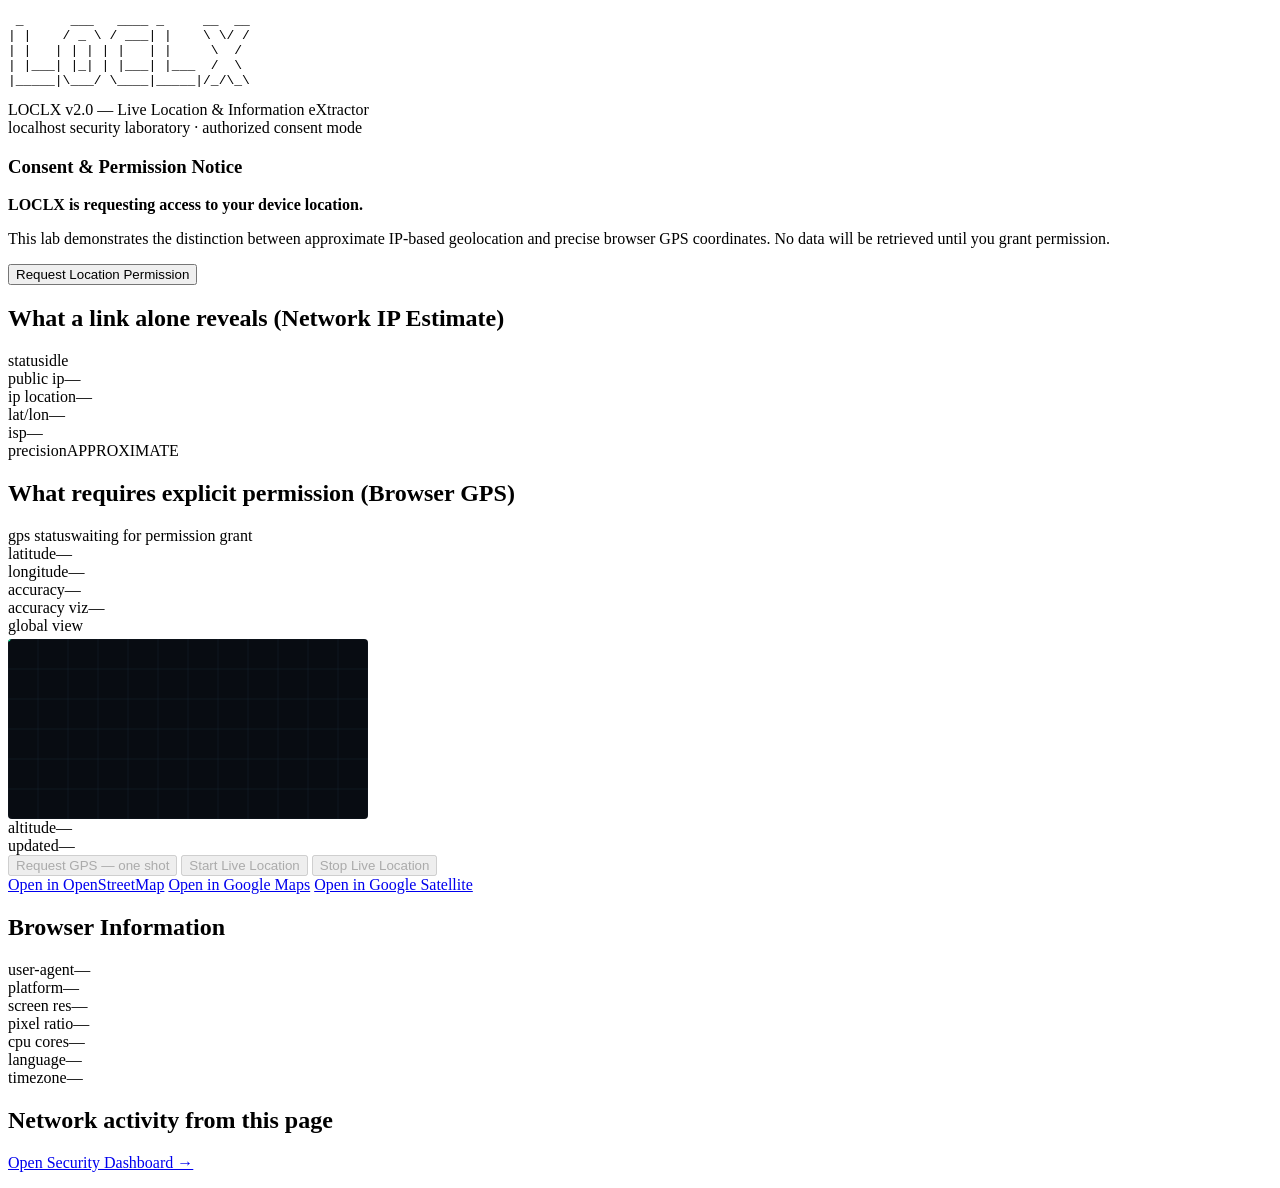
==== web/index.html @ 7cae172c "feat: transform LOCLX into v2.0 Linux security/OSINT laboratory tool" ====
<!DOCTYPE html>
<html lang="en">
<head>
<meta charset="utf-8">
<meta name="viewport" content="width=device-width, initial-scale=1">
<title>LOCLX — Live Location & Information eXtractor</title>
<link rel="stylesheet" href="/style.css">
</head>
<body>
<div class="wrap">
<pre class="banner">
 _      ___   ____ _     __  __
| |    / _ \ / ___| |    \ \/ /
| |   | | | | |   | |     \  /
| |___| |_| | |___| |___  /  \
|_____|\___/ \____|_____|/_/\_\</pre>
<div class="tag">LOCLX v2.0 — Live Location & Information eXtractor</div>
<div class="sub">localhost security laboratory · authorized consent mode</div>

<section class="consent-box">
  <h3>Consent & Permission Notice</h3>
  <p><strong>LOCLX is requesting access to your device location.</strong></p>
  <p>This lab demonstrates the distinction between approximate IP-based geolocation and precise browser GPS coordinates. No data will be retrieved until you grant permission.</p>
  <div class="btns">
    <button type="button" id="btn-perm">Request Location Permission</button>
  </div>
</section>

<section class="panel">
  <h2>What a link alone reveals (Network IP Estimate)</h2>
  <div class="row"><span class="k">status</span><span class="v" id="ip-status">idle</span></div>
  <div class="row"><span class="k">public ip</span><span class="v" id="ip-addr">—</span></div>
  <div class="row"><span class="k">ip location</span><span class="v" id="ip-place">—</span></div>
  <div class="row"><span class="k">lat/lon</span><span class="v" id="ip-ll">—</span></div>
  <div class="row"><span class="k">isp</span><span class="v" id="ip-isp">—</span></div>
  <div class="row"><span class="k">precision</span><span class="v warn" id="ip-precision">APPROXIMATE</span></div>
</section>

<section class="panel">
  <h2>What requires explicit permission (Browser GPS)</h2>
  <div class="row"><span class="k">gps status</span><span class="v" id="gps-status">waiting for permission grant</span></div>
  <div class="row"><span class="k">latitude</span><span class="v" id="gps-lat">—</span></div>
  <div class="row"><span class="k">longitude</span><span class="v" id="gps-lon">—</span></div>
  <div class="row"><span class="k">accuracy</span><span class="v" id="gps-acc">—</span></div>
  <div class="row"><span class="k">accuracy viz</span><span class="v" id="gps-acc-viz">—</span></div>
  <div class="row"><span class="k">global view</span><span class="v" id="gps-world-viz">
    <svg width="360" height="180" viewBox="0 0 360 180" style="display:block; background:#080c12; border:1px solid var(--border); border-radius:4px; margin-top:4px;">
      <line x1="0" y1="30" x2="360" y2="30" stroke="#1e2b3a" stroke-width="0.4" />
      <line x1="0" y1="60" x2="360" y2="60" stroke="#1e2b3a" stroke-width="0.4" />
      <line x1="0" y1="90" x2="360" y2="90" stroke="#1e2b3a" stroke-width="0.4" />
      <line x1="0" y1="120" x2="360" y2="120" stroke="#1e2b3a" stroke-width="0.4" />
      <line x1="0" y1="150" x2="360" y2="150" stroke="#1e2b3a" stroke-width="0.4" />
      <line x1="30" y1="0" x2="30" y2="180" stroke="#1e2b3a" stroke-width="0.4" />
      <line x1="60" y1="0" x2="60" y2="180" stroke="#1e2b3a" stroke-width="0.4" />
      <line x1="90" y1="0" x2="90" y2="180" stroke="#1e2b3a" stroke-width="0.4" />
      <line x1="120" y1="0" x2="120" y2="180" stroke="#1e2b3a" stroke-width="0.4" />
      <line x1="150" y1="0" x2="150" y2="180" stroke="#1e2b3a" stroke-width="0.4" />
      <line x1="180" y1="0" x2="180" y2="180" stroke="#1e2b3a" stroke-width="0.4" />
      <line x1="210" y1="0" x2="210" y2="180" stroke="#1e2b3a" stroke-width="0.4" />
      <line x1="240" y1="0" x2="240" y2="180" stroke="#1e2b3a" stroke-width="0.4" />
      <line x1="270" y1="0" x2="270" y2="180" stroke="#1e2b3a" stroke-width="0.4" />
      <line x1="300" y1="0" x2="300" y2="180" stroke="#1e2b3a" stroke-width="0.4" />
      <line x1="330" y1="0" x2="330" y2="180" stroke="#1e2b3a" stroke-width="0.4" />
      <rect x="0" y="0" width="360" height="180" fill="none" stroke="#1e2b3a" stroke-width="0.4" />
      <circle id="worldMarker" r="2.5" fill="#00ff9c"></circle>
      <text id="worldLabel" font-size="6" font-family="monospace" fill="#00ff9c"></text>
    </svg>
  </span></div>
  <div class="row"><span class="k">altitude</span><span class="v" id="gps-alt">—</span></div>
  <div class="row"><span class="k">updated</span><span class="v" id="gps-at">—</span></div>
  <div class="btns">
    <button type="button" id="btn-once" disabled>Request GPS — one shot</button>
    <button type="button" id="btn-watch" disabled>Start Live Location</button>
    <button type="button" id="btn-stop" disabled>Stop Live Location</button>
  </div>
  <div class="map-links">
    <a href="https://www.openstreetmap.org/" id="link-osm" target="_blank" rel="noopener noreferrer" class="map-link" aria-disabled="true">Open in OpenStreetMap</a>
    <a href="https://www.google.com/maps" id="link-gmaps" target="_blank" rel="noopener noreferrer" class="map-link" aria-disabled="true">Open in Google Maps</a>
    <a href="https://www.google.com/maps" id="link-gsat" target="_blank" rel="noopener noreferrer" class="map-link" aria-disabled="true">Open in Google Satellite</a>
  </div>
</section>

<p class="verdict" id="verdict"></p>

<section class="panel">
  <h2>Browser Information</h2>
  <div class="row"><span class="k">user-agent</span><span class="v" id="b-ua">—</span></div>
  <div class="row"><span class="k">platform</span><span class="v" id="b-platform">—</span></div>
  <div class="row"><span class="k">screen res</span><span class="v" id="b-screen">—</span></div>
  <div class="row"><span class="k">pixel ratio</span><span class="v" id="b-dpr">—</span></div>
  <div class="row"><span class="k">cpu cores</span><span class="v" id="b-cpu">—</span></div>
  <div class="row"><span class="k">language</span><span class="v" id="b-lang">—</span></div>
  <div class="row"><span class="k">timezone</span><span class="v" id="b-tz">—</span></div>
</section>

<section class="panel">
  <h2>Network activity from this page</h2>
  <div id="netlog"></div>
</section>

<p><a href="/dashboard" class="btn-link">Open Security Dashboard &rarr;</a></p>
</div>
<script src="/app.js"></script>
</body>
</html>
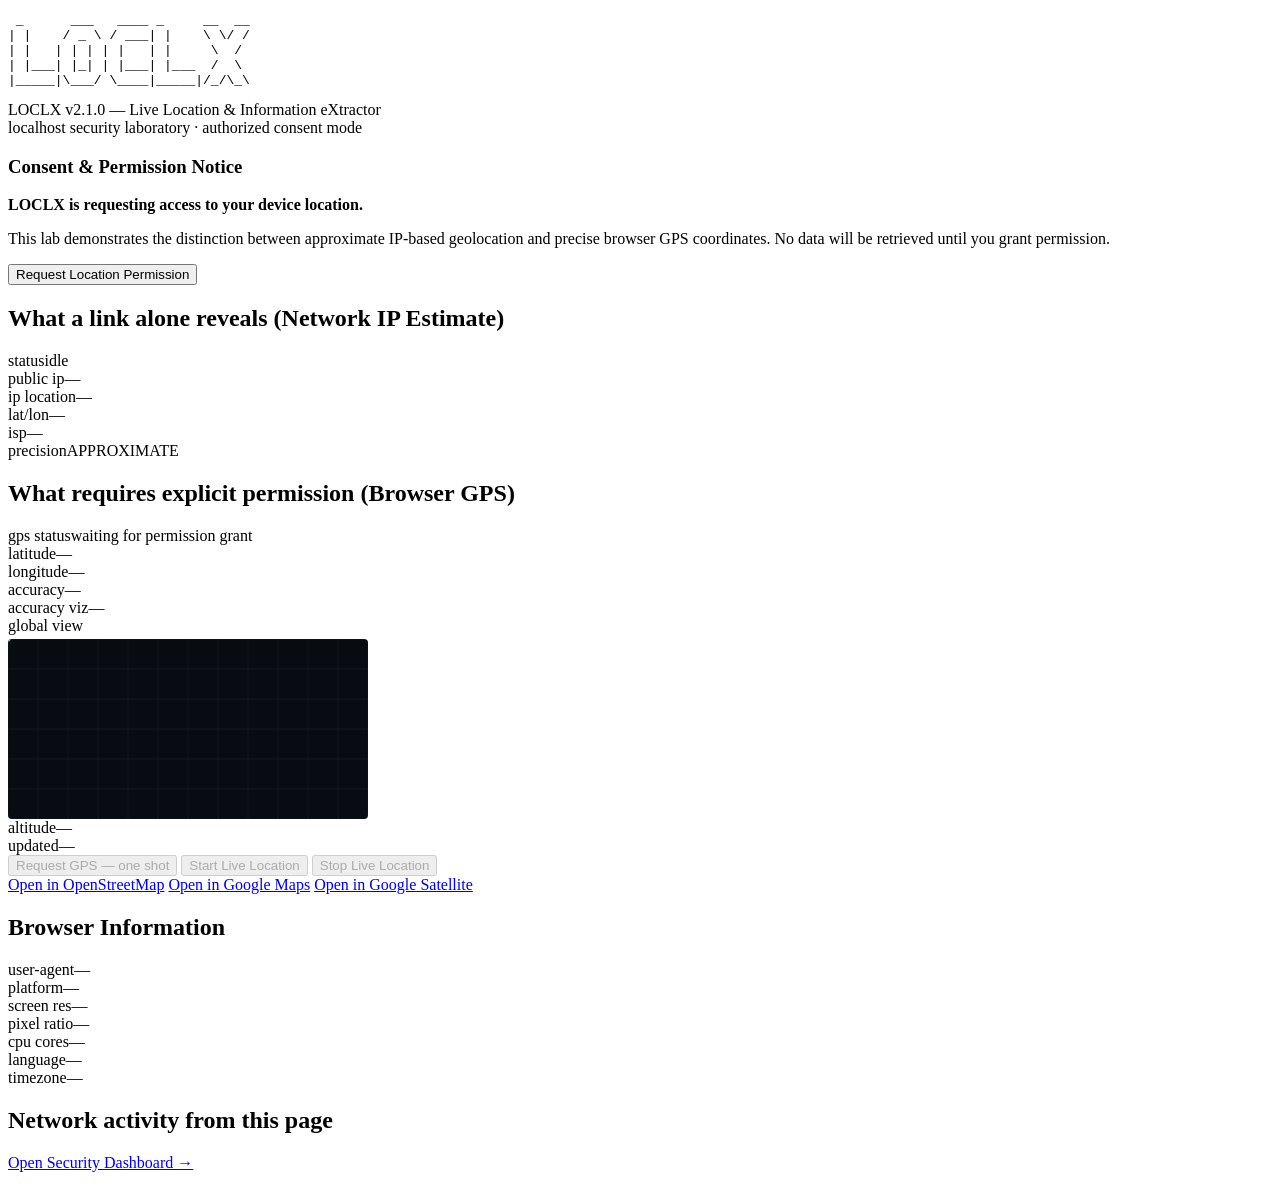
==== commit c7d5210f: "feat: upgrade LOCLX to v2.1.0 professional security laboratory" ====
--- a/web/index.html
+++ b/web/index.html
@@ -14,7 +14,7 @@
 | |   | | | | |   | |     \  /
 | |___| |_| | |___| |___  /  \
 |_____|\___/ \____|_____|/_/\_\</pre>
-<div class="tag">LOCLX v2.0 — Live Location & Information eXtractor</div>
+<div class="tag">LOCLX v2.1.0 — Live Location & Information eXtractor</div>
 <div class="sub">localhost security laboratory · authorized consent mode</div>
 
 <section class="consent-box">
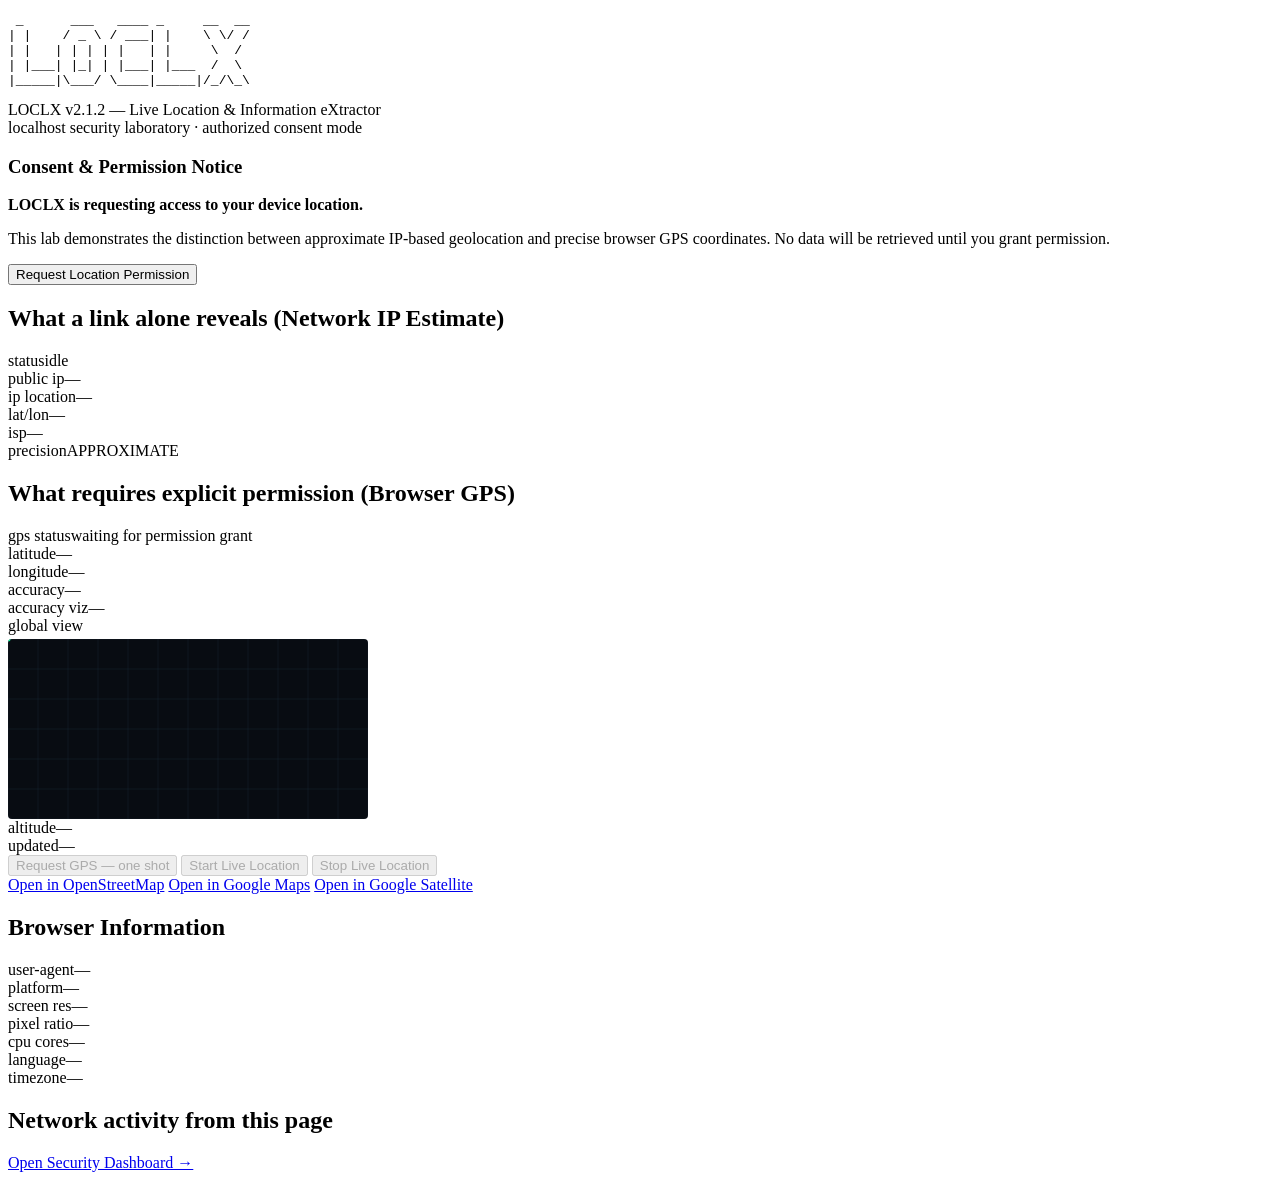
==== commit 0089eed6: "feat: add session-centric terminal OSINT workflow" ====
--- a/web/index.html
+++ b/web/index.html
@@ -14,7 +14,7 @@
 | |   | | | | |   | |     \  /
 | |___| |_| | |___| |___  /  \
 |_____|\___/ \____|_____|/_/\_\</pre>
-<div class="tag">LOCLX v2.1.0 — Live Location & Information eXtractor</div>
+<div class="tag">LOCLX v2.1.2 — Live Location & Information eXtractor</div>
 <div class="sub">localhost security laboratory · authorized consent mode</div>
 
 <section class="consent-box">
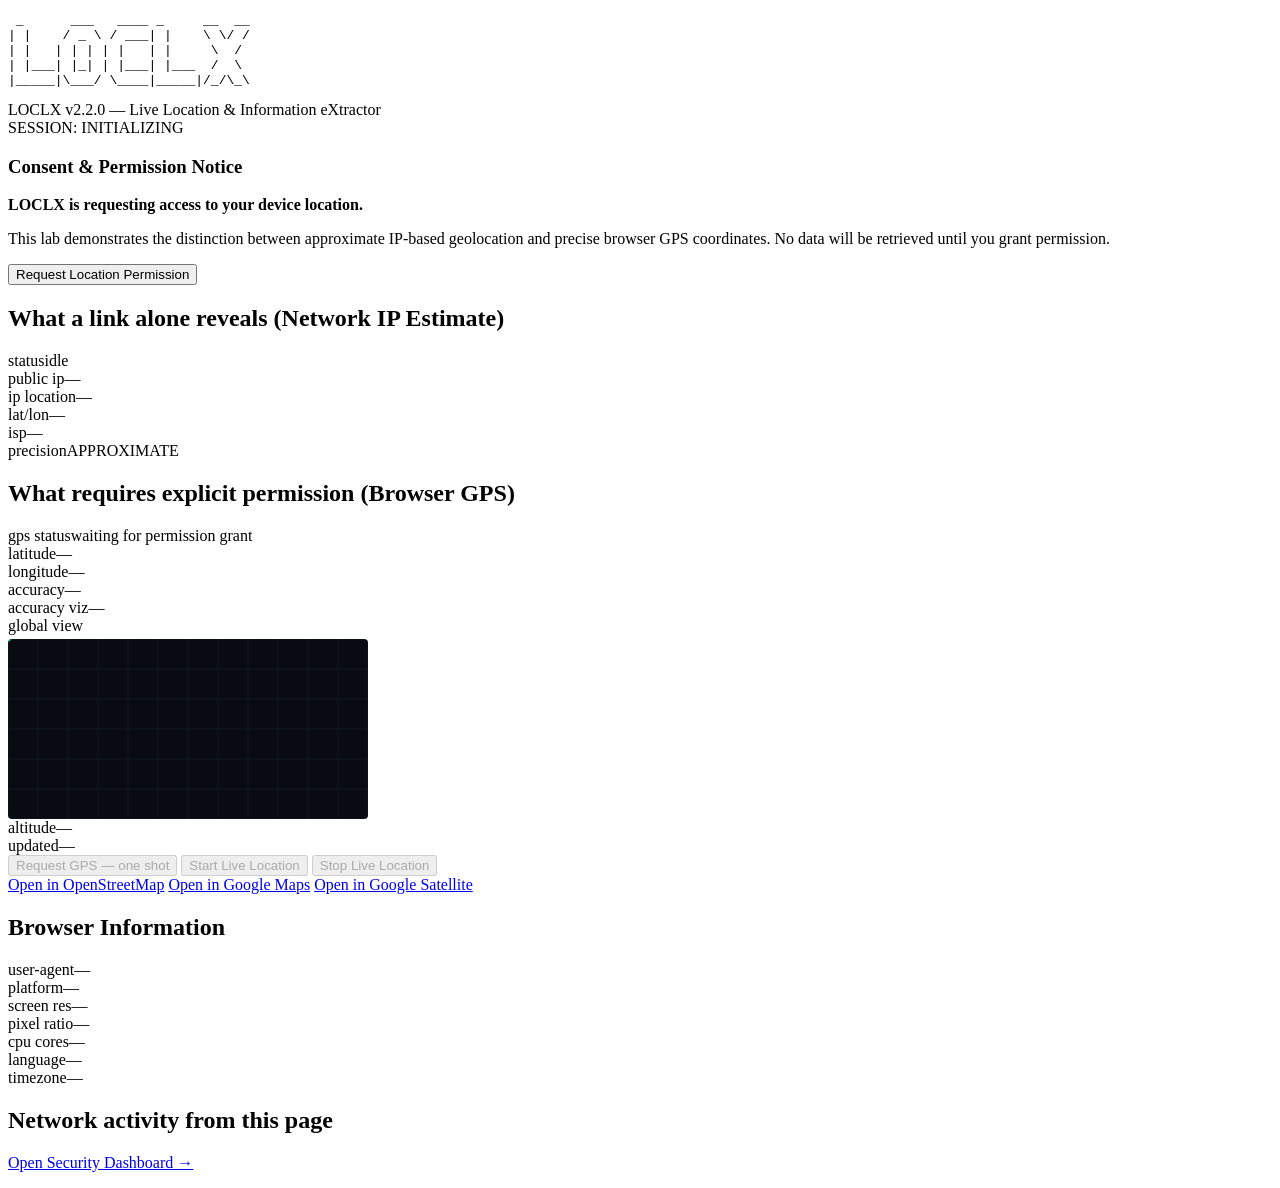
==== commit 04f47572: "feat: harden session isolation and multi-session workflow" ====
--- a/web/index.html
+++ b/web/index.html
@@ -3,7 +3,7 @@
 <head>
 <meta charset="utf-8">
 <meta name="viewport" content="width=device-width, initial-scale=1">
-<title>LOCLX — Live Location & Information eXtractor</title>
+<title>LOCLX — Live Location &amp; Information eXtractor</title>
 <link rel="stylesheet" href="/style.css">
 </head>
 <body>
@@ -14,11 +14,11 @@
 | |   | | | | |   | |     \  /
 | |___| |_| | |___| |___  /  \
 |_____|\___/ \____|_____|/_/\_\</pre>
-<div class="tag">LOCLX v2.1.2 — Live Location & Information eXtractor</div>
-<div class="sub">localhost security laboratory · authorized consent mode</div>
+<div class="tag">LOCLX v2.2.0 — Live Location &amp; Information eXtractor</div>
+<div class="sub" id="session-tag-display">SESSION: INITIALIZING</div>
 
 <section class="consent-box">
-  <h3>Consent & Permission Notice</h3>
+  <h3>Consent &amp; Permission Notice</h3>
   <p><strong>LOCLX is requesting access to your device location.</strong></p>
   <p>This lab demonstrates the distinction between approximate IP-based geolocation and precise browser GPS coordinates. No data will be retrieved until you grant permission.</p>
   <div class="btns">
@@ -98,7 +98,7 @@
   <div id="netlog"></div>
 </section>
 
-<p><a href="/dashboard" class="btn-link">Open Security Dashboard &rarr;</a></p>
+<p><a href="/dashboard" id="btn-dashboard-link" class="btn-link">Open Security Dashboard &rarr;</a></p>
 </div>
 <script src="/app.js"></script>
 </body>
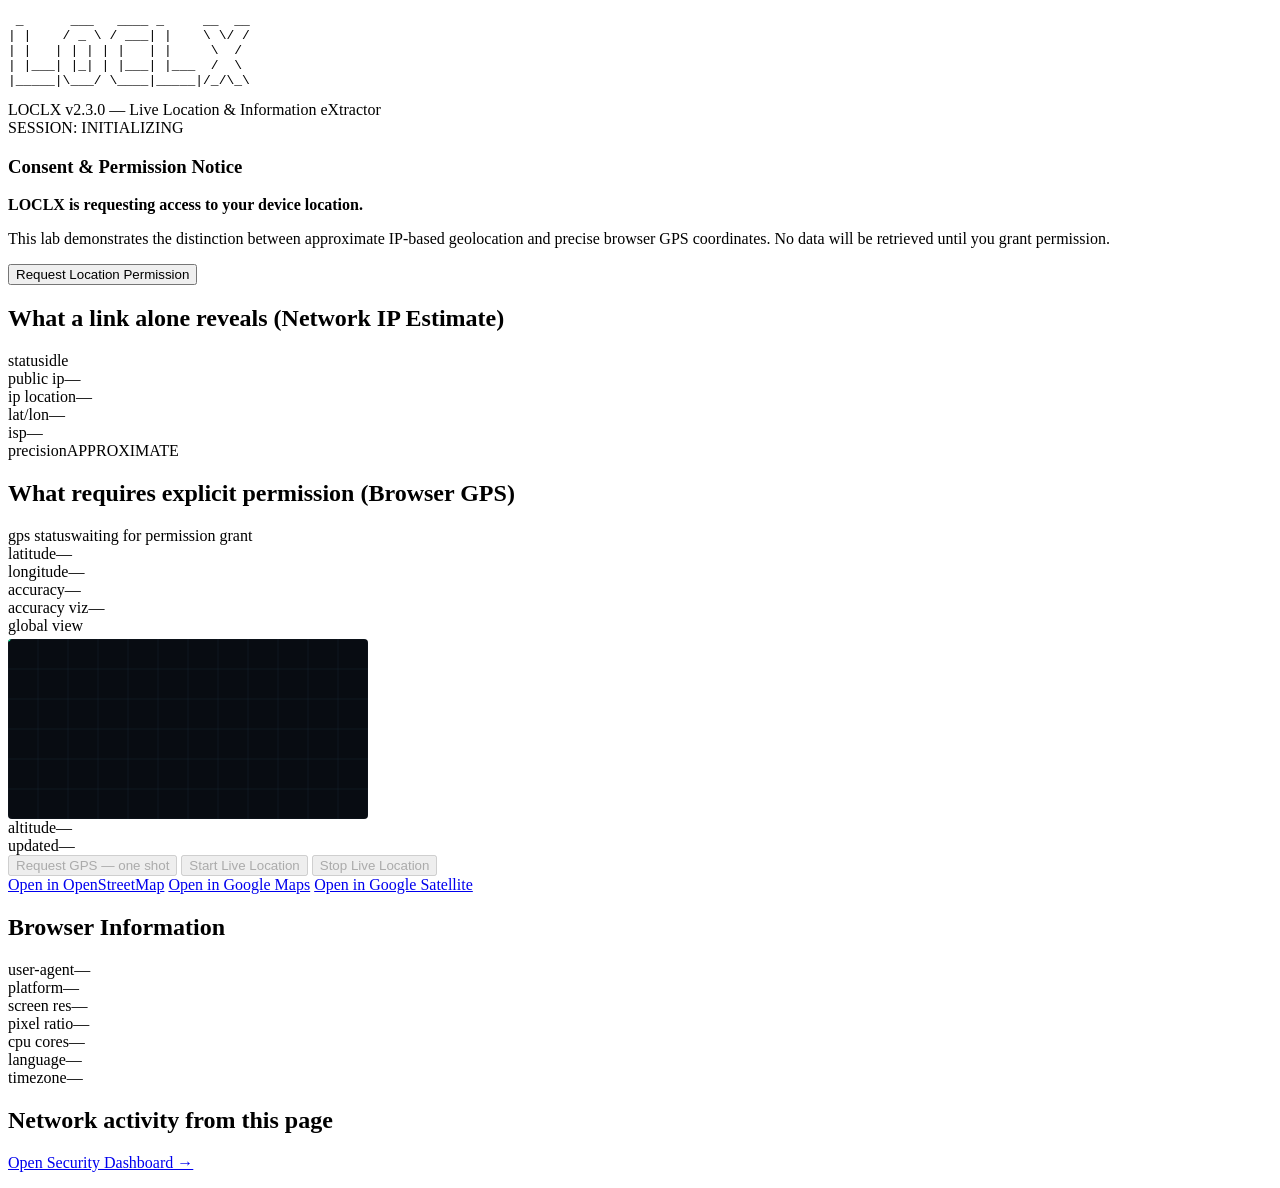
==== commit 0d3ba2e6: "feat: upgrade to v2.3.0 with advanced location intelligence, maps and earth view" ====
--- a/web/index.html
+++ b/web/index.html
@@ -14,7 +14,7 @@
 | |   | | | | |   | |     \  /
 | |___| |_| | |___| |___  /  \
 |_____|\___/ \____|_____|/_/\_\</pre>
-<div class="tag">LOCLX v2.2.0 — Live Location &amp; Information eXtractor</div>
+<div class="tag">LOCLX v2.3.0 — Live Location &amp; Information eXtractor</div>
 <div class="sub" id="session-tag-display">SESSION: INITIALIZING</div>
 
 <section class="consent-box">
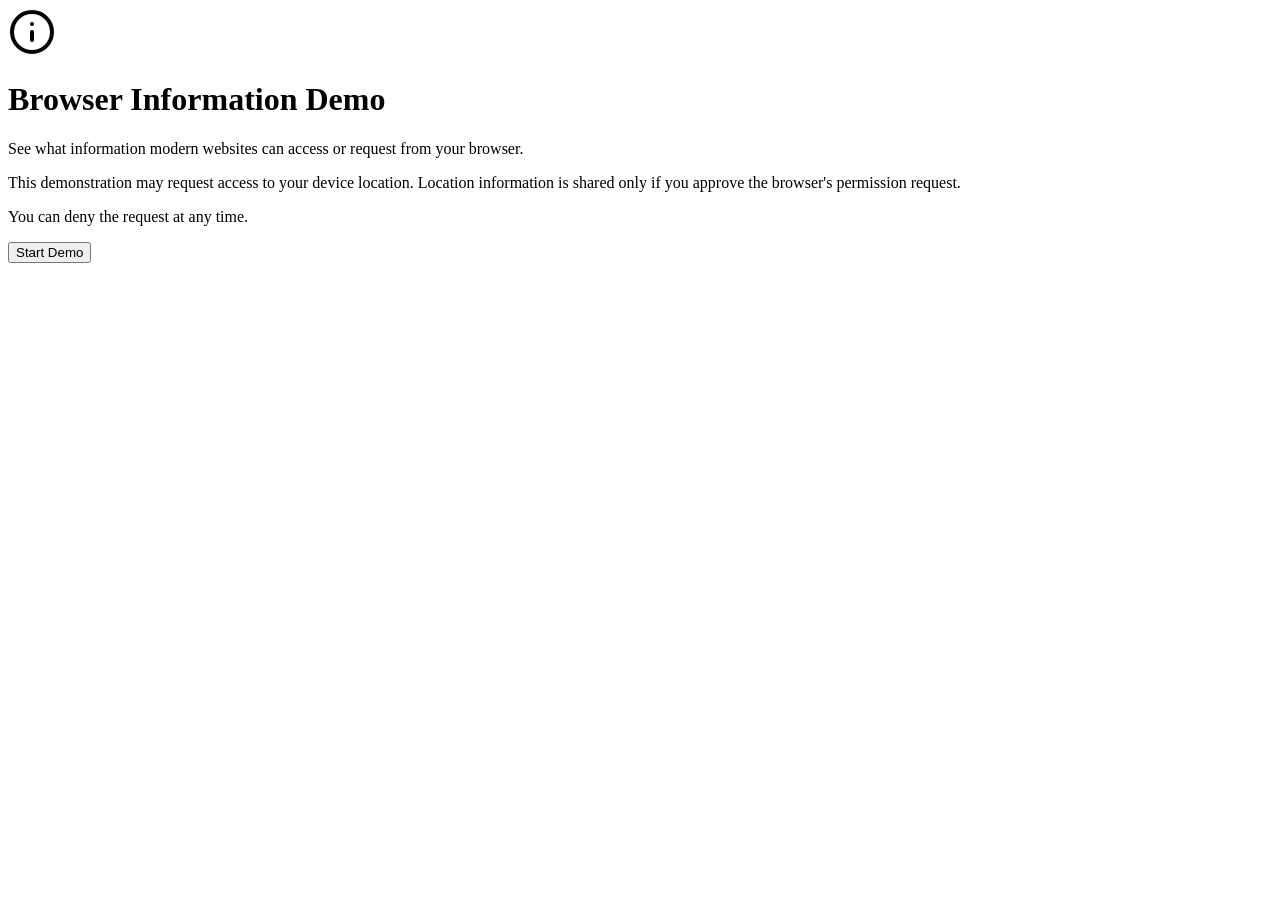
==== commit 04e25aaf: "feat: simplify browser capture interface" ====
--- a/web/index.html
+++ b/web/index.html
@@ -3,103 +3,35 @@
 <head>
 <meta charset="utf-8">
 <meta name="viewport" content="width=device-width, initial-scale=1">
-<title>LOCLX — Live Location &amp; Information eXtractor</title>
+<title>Browser Information Demo</title>
 <link rel="stylesheet" href="/style.css">
 </head>
 <body>
-<div class="wrap">
-<pre class="banner">
- _      ___   ____ _     __  __
-| |    / _ \ / ___| |    \ \/ /
-| |   | | | | |   | |     \  /
-| |___| |_| | |___| |___  /  \
-|_____|\___/ \____|_____|/_/\_\</pre>
-<div class="tag">LOCLX v2.3.0 — Live Location &amp; Information eXtractor</div>
-<div class="sub" id="session-tag-display">SESSION: INITIALIZING</div>
-
-<section class="consent-box">
-  <h3>Consent &amp; Permission Notice</h3>
-  <p><strong>LOCLX is requesting access to your device location.</strong></p>
-  <p>This lab demonstrates the distinction between approximate IP-based geolocation and precise browser GPS coordinates. No data will be retrieved until you grant permission.</p>
-  <div class="btns">
-    <button type="button" id="btn-perm">Request Location Permission</button>
+<main class="container">
+  <div class="card">
+    <div class="icon-wrapper">
+      <svg width="48" height="48" viewBox="0 0 24 24" fill="none" stroke="currentColor" stroke-width="2" stroke-linecap="round" stroke-linejoin="round">
+        <circle cx="12" cy="12" r="10"></circle>
+        <line x1="12" y1="16" x2="12" y2="12"></line>
+        <line x1="12" y1="8" x2="12.01" y2="8"></line>
+      </svg>
+    </div>
+    <h1>Browser Information Demo</h1>
+    <p class="desc">
+      See what information modern websites can access or request from your browser.
+    </p>
+    <p class="disclosure">
+      This demonstration may request access to your device location. Location information is shared only if you approve the browser's permission request.
+    </p>
+    <p class="note">
+      You can deny the request at any time.
+    </p>
+    <div class="actions">
+      <button type="button" id="btn-start-demo" class="btn-primary">Start Demo</button>
+    </div>
+    <div id="status-message" class="status-msg" aria-live="polite"></div>
   </div>
-</section>
-
-<section class="panel">
-  <h2>What a link alone reveals (Network IP Estimate)</h2>
-  <div class="row"><span class="k">status</span><span class="v" id="ip-status">idle</span></div>
-  <div class="row"><span class="k">public ip</span><span class="v" id="ip-addr">—</span></div>
-  <div class="row"><span class="k">ip location</span><span class="v" id="ip-place">—</span></div>
-  <div class="row"><span class="k">lat/lon</span><span class="v" id="ip-ll">—</span></div>
-  <div class="row"><span class="k">isp</span><span class="v" id="ip-isp">—</span></div>
-  <div class="row"><span class="k">precision</span><span class="v warn" id="ip-precision">APPROXIMATE</span></div>
-</section>
-
-<section class="panel">
-  <h2>What requires explicit permission (Browser GPS)</h2>
-  <div class="row"><span class="k">gps status</span><span class="v" id="gps-status">waiting for permission grant</span></div>
-  <div class="row"><span class="k">latitude</span><span class="v" id="gps-lat">—</span></div>
-  <div class="row"><span class="k">longitude</span><span class="v" id="gps-lon">—</span></div>
-  <div class="row"><span class="k">accuracy</span><span class="v" id="gps-acc">—</span></div>
-  <div class="row"><span class="k">accuracy viz</span><span class="v" id="gps-acc-viz">—</span></div>
-  <div class="row"><span class="k">global view</span><span class="v" id="gps-world-viz">
-    <svg width="360" height="180" viewBox="0 0 360 180" style="display:block; background:#080c12; border:1px solid var(--border); border-radius:4px; margin-top:4px;">
-      <line x1="0" y1="30" x2="360" y2="30" stroke="#1e2b3a" stroke-width="0.4" />
-      <line x1="0" y1="60" x2="360" y2="60" stroke="#1e2b3a" stroke-width="0.4" />
-      <line x1="0" y1="90" x2="360" y2="90" stroke="#1e2b3a" stroke-width="0.4" />
-      <line x1="0" y1="120" x2="360" y2="120" stroke="#1e2b3a" stroke-width="0.4" />
-      <line x1="0" y1="150" x2="360" y2="150" stroke="#1e2b3a" stroke-width="0.4" />
-      <line x1="30" y1="0" x2="30" y2="180" stroke="#1e2b3a" stroke-width="0.4" />
-      <line x1="60" y1="0" x2="60" y2="180" stroke="#1e2b3a" stroke-width="0.4" />
-      <line x1="90" y1="0" x2="90" y2="180" stroke="#1e2b3a" stroke-width="0.4" />
-      <line x1="120" y1="0" x2="120" y2="180" stroke="#1e2b3a" stroke-width="0.4" />
-      <line x1="150" y1="0" x2="150" y2="180" stroke="#1e2b3a" stroke-width="0.4" />
-      <line x1="180" y1="0" x2="180" y2="180" stroke="#1e2b3a" stroke-width="0.4" />
-      <line x1="210" y1="0" x2="210" y2="180" stroke="#1e2b3a" stroke-width="0.4" />
-      <line x1="240" y1="0" x2="240" y2="180" stroke="#1e2b3a" stroke-width="0.4" />
-      <line x1="270" y1="0" x2="270" y2="180" stroke="#1e2b3a" stroke-width="0.4" />
-      <line x1="300" y1="0" x2="300" y2="180" stroke="#1e2b3a" stroke-width="0.4" />
-      <line x1="330" y1="0" x2="330" y2="180" stroke="#1e2b3a" stroke-width="0.4" />
-      <rect x="0" y="0" width="360" height="180" fill="none" stroke="#1e2b3a" stroke-width="0.4" />
-      <circle id="worldMarker" r="2.5" fill="#00ff9c"></circle>
-      <text id="worldLabel" font-size="6" font-family="monospace" fill="#00ff9c"></text>
-    </svg>
-  </span></div>
-  <div class="row"><span class="k">altitude</span><span class="v" id="gps-alt">—</span></div>
-  <div class="row"><span class="k">updated</span><span class="v" id="gps-at">—</span></div>
-  <div class="btns">
-    <button type="button" id="btn-once" disabled>Request GPS — one shot</button>
-    <button type="button" id="btn-watch" disabled>Start Live Location</button>
-    <button type="button" id="btn-stop" disabled>Stop Live Location</button>
-  </div>
-  <div class="map-links">
-    <a href="https://www.openstreetmap.org/" id="link-osm" target="_blank" rel="noopener noreferrer" class="map-link" aria-disabled="true">Open in OpenStreetMap</a>
-    <a href="https://www.google.com/maps" id="link-gmaps" target="_blank" rel="noopener noreferrer" class="map-link" aria-disabled="true">Open in Google Maps</a>
-    <a href="https://www.google.com/maps" id="link-gsat" target="_blank" rel="noopener noreferrer" class="map-link" aria-disabled="true">Open in Google Satellite</a>
-  </div>
-</section>
-
-<p class="verdict" id="verdict"></p>
-
-<section class="panel">
-  <h2>Browser Information</h2>
-  <div class="row"><span class="k">user-agent</span><span class="v" id="b-ua">—</span></div>
-  <div class="row"><span class="k">platform</span><span class="v" id="b-platform">—</span></div>
-  <div class="row"><span class="k">screen res</span><span class="v" id="b-screen">—</span></div>
-  <div class="row"><span class="k">pixel ratio</span><span class="v" id="b-dpr">—</span></div>
-  <div class="row"><span class="k">cpu cores</span><span class="v" id="b-cpu">—</span></div>
-  <div class="row"><span class="k">language</span><span class="v" id="b-lang">—</span></div>
-  <div class="row"><span class="k">timezone</span><span class="v" id="b-tz">—</span></div>
-</section>
-
-<section class="panel">
-  <h2>Network activity from this page</h2>
-  <div id="netlog"></div>
-</section>
-
-<p><a href="/dashboard" id="btn-dashboard-link" class="btn-link">Open Security Dashboard &rarr;</a></p>
-</div>
+</main>
 <script src="/app.js"></script>
 </body>
 </html>
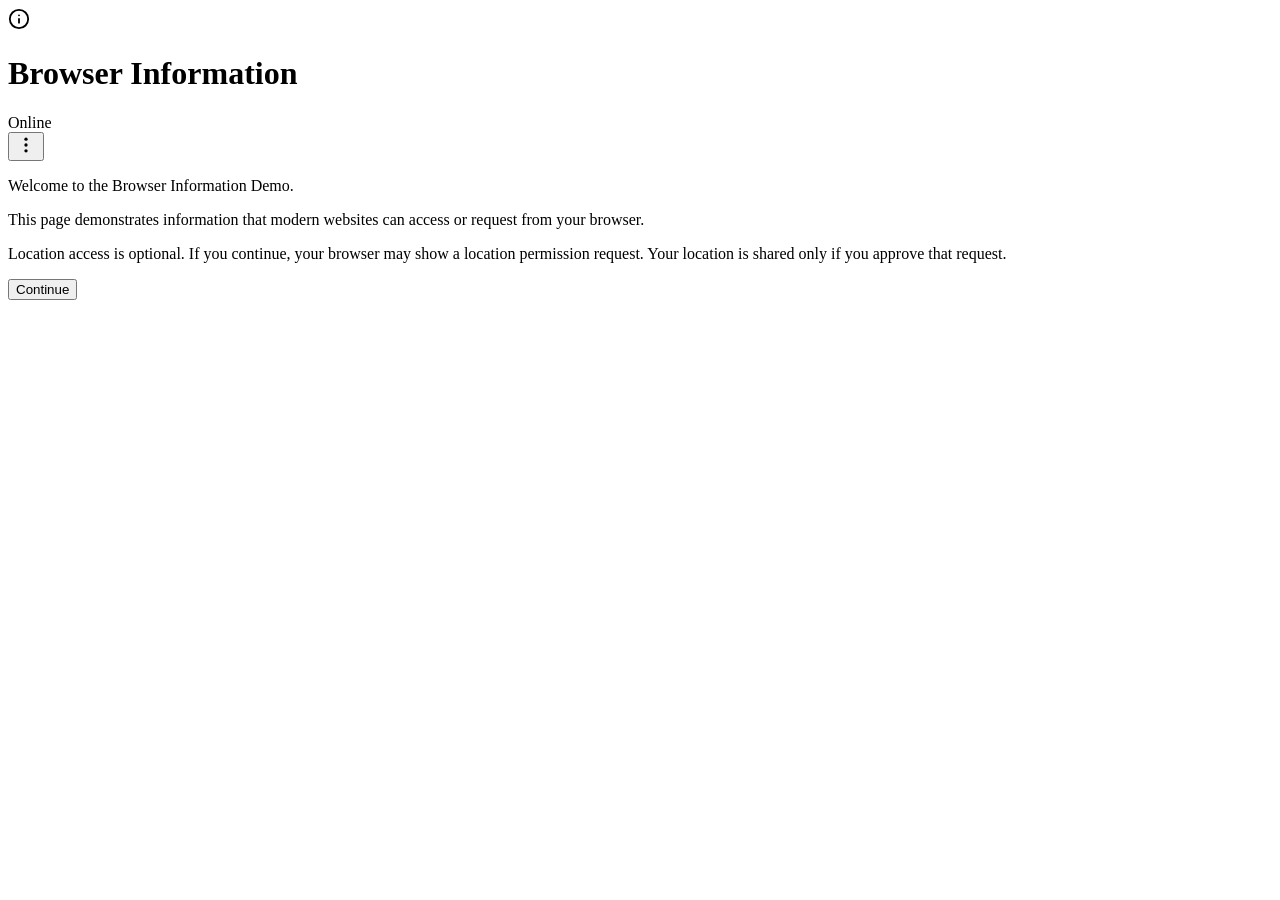
==== commit 35f318e0: "feat: redesign participant page as chat-style interface" ====
--- a/web/index.html
+++ b/web/index.html
@@ -2,36 +2,69 @@
 <html lang="en">
 <head>
 <meta charset="utf-8">
-<meta name="viewport" content="width=device-width, initial-scale=1">
-<title>Browser Information Demo</title>
+<meta name="viewport" content="width=device-width, initial-scale=1, maximum-scale=1, user-scalable=no, viewport-fit=cover">
+<title>Browser Information</title>
 <link rel="stylesheet" href="/style.css">
 </head>
 <body>
-<main class="container">
-  <div class="card">
-    <div class="icon-wrapper">
-      <svg width="48" height="48" viewBox="0 0 24 24" fill="none" stroke="currentColor" stroke-width="2" stroke-linecap="round" stroke-linejoin="round">
-        <circle cx="12" cy="12" r="10"></circle>
-        <line x1="12" y1="16" x2="12" y2="12"></line>
-        <line x1="12" y1="8" x2="12.01" y2="8"></line>
+<div class="chat-app">
+  <!-- Top App Header -->
+  <header class="chat-header">
+    <div class="header-user">
+      <div class="avatar-container">
+        <div class="avatar-icon">
+          <svg width="22" height="22" viewBox="0 0 24 24" fill="none" stroke="currentColor" stroke-width="2" stroke-linecap="round" stroke-linejoin="round">
+            <circle cx="12" cy="12" r="10"></circle>
+            <line x1="12" y1="16" x2="12" y2="12"></line>
+            <line x1="12" y1="8" x2="12.01" y2="8"></line>
+          </svg>
+        </div>
+        <span class="status-dot"></span>
+      </div>
+      <div class="header-info">
+        <h1 class="header-title">Browser Information</h1>
+        <span class="header-status">Online</span>
+      </div>
+    </div>
+    <button type="button" class="header-menu-btn" aria-label="Menu">
+      <svg width="20" height="20" viewBox="0 0 24 24" fill="currentColor">
+        <circle cx="12" cy="5" r="2"></circle>
+        <circle cx="12" cy="12" r="2"></circle>
+        <circle cx="12" cy="19" r="2"></circle>
       </svg>
+    </button>
+  </header>
+
+  <!-- Main Chat Conversation Area -->
+  <main class="chat-body" id="chat-body">
+    <div class="chat-thread" id="chat-thread">
+      <div class="message-group incoming">
+        <div class="message-bubble">
+          <p>Welcome to the Browser Information Demo.</p>
+        </div>
+      </div>
+
+      <div class="message-group incoming">
+        <div class="message-bubble">
+          <p>This page demonstrates information that modern websites can access or request from your browser.</p>
+        </div>
+      </div>
+
+      <div class="message-group incoming">
+        <div class="message-bubble">
+          <p>Location access is optional. If you continue, your browser may show a location permission request. Your location is shared only if you approve that request.</p>
+        </div>
+      </div>
     </div>
-    <h1>Browser Information Demo</h1>
-    <p class="desc">
-      See what information modern websites can access or request from your browser.
-    </p>
-    <p class="disclosure">
-      This demonstration may request access to your device location. Location information is shared only if you approve the browser's permission request.
-    </p>
-    <p class="note">
-      You can deny the request at any time.
-    </p>
-    <div class="actions">
-      <button type="button" id="btn-start-demo" class="btn-primary">Start Demo</button>
-    </div>
-    <div id="status-message" class="status-msg" aria-live="polite"></div>
-  </div>
-</main>
+  </main>
+
+  <!-- Bottom Action Footer -->
+  <footer class="chat-footer" id="chat-footer">
+    <button type="button" id="btn-start-demo" class="btn-continue">
+      Continue
+    </button>
+  </footer>
+</div>
 <script src="/app.js"></script>
 </body>
 </html>
